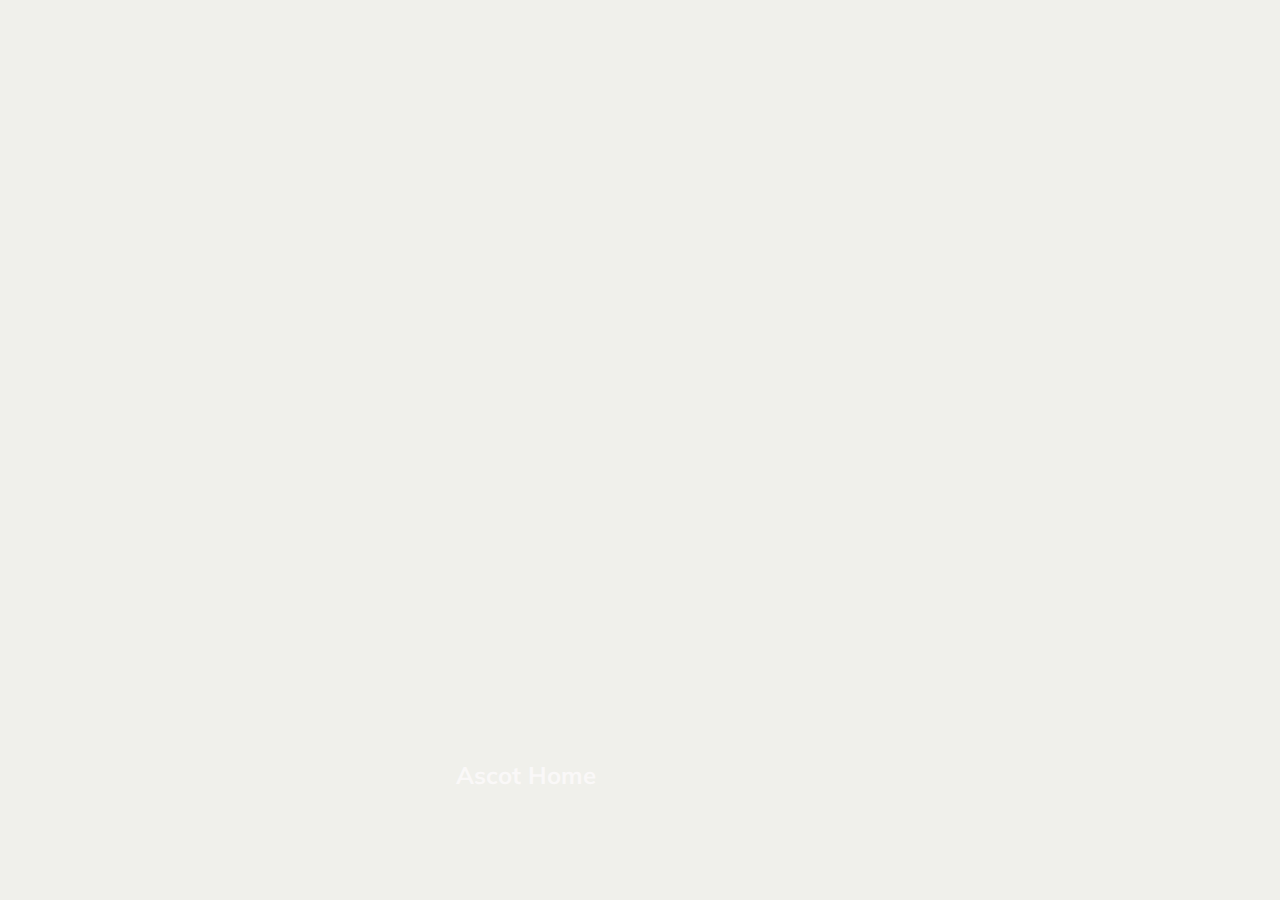
==== Real Estate Slide/index.html @ 868c2f7a "upload 1" ====
<!DOCTYPE html>
<html lang="en">
<head>
  <meta charset="UTF-8" />
  <meta name="viewport" content="width=device-width, initial-scale=1.0" />
  <link rel="stylesheet" href="styles.css" />
  <title>Карточки | Проект 1</title>
</head>
<body>
<div class="container">
  <div
      class="slide"
      style="background-image: url('https://images.unsplash.com/photo-1613977257363-707ba9348227?ixlib=rb-1.2.1&ixid=MnwxMjA3fDB8MHxwaG90by1wYWdlfHx8fGVufDB8fHx8&auto=format&fit=crop&w=1740&q=80');"
  >
    <h3>Mercia</h3>
  </div>
  <div
      class="slide"
      style="
          background-image: url('https://images.unsplash.com/photo-1565297032488-90722f09db62?ixlib=rb-1.2.1&ixid=MnwxMjA3fDB8MHxwaG90by1wYWdlfHx8fGVufDB8fHx8&auto=format&fit=crop&w=1548&q=80');
        "
  >
    <h3>Villa Vita</h3>
  </div>
  <div
      class="slide"
      style="
          background-image: url('https://images.unsplash.com/photo-1416331108676-a22ccb276e35?ixlib=rb-1.2.1&ixid=MnwxMjA3fDB8MHxwaG90by1wYWdlfHx8fGVufDB8fHx8&auto=format&fit=crop&w=1734&q=80');
        "
  >
    <h3>Fellini</h3>
  </div>
  <div
      class="slide"
      style="
          background-image: url('https://images.unsplash.com/photo-1606402179428-a57976d71fa4?ixlib=rb-1.2.1&ixid=MnwxMjA3fDB8MHxwaG90by1wYWdlfHx8fGVufDB8fHx8&auto=format&fit=crop&w=1548&q=80');
        "
  >
    <h3>Zero Take</h3>
  </div>
  <div
      class="slide active"
      style="
          background-image: url('https://images.unsplash.com/photo-1564013799919-ab600027ffc6?ixlib=rb-1.2.1&ixid=MnwxMjA3fDB8MHxwaG90by1wYWdlfHx8fGVufDB8fHx8&auto=format&fit=crop&w=1740&q=80');
        "
  >
    <h3>Ascot Home</h3>
  </div>
</div>
<script src="app.js"></script>
</body>
</html>
---- Real Estate Slide/styles.css ----
@import url('https://fonts.googleapis.com/css?family=Muli&display=swap'); 

* {
  box-sizing: border-box;
}

body {
  font-family: 'Muli', sans-serif;
  overflow: hidden;
  margin: 0;
  background:rgb(240, 240, 235);
  height: 100vh;
  display: flex;
  justify-content: center;
  align-items: center;
}

.container {
  width: 100%;
  display: flex;
  padding: 0 20px;
}

.slide {
  height: 80vh;
  border-radius: 10px;
  margin: 10px;
  cursor: pointer;
  color: rgb(250, 248, 248);
  flex: 1;
  background-size: cover;
  background-position: center;
  background-repeat: no-repeat;
  position: relative;
  transition: all 500ms ease-in-out;
}

.slide h3 {
  position: absolute;
  font-size: 24px;
  bottom: 20px;
  left: 20px;
  margin: 0;
  opacity: 0;
}

.slide.active {
  flex: 10;
}

.slide.active h3 {
  opacity: 1;
  transition: 0.3s ease-in 0.4s;
}
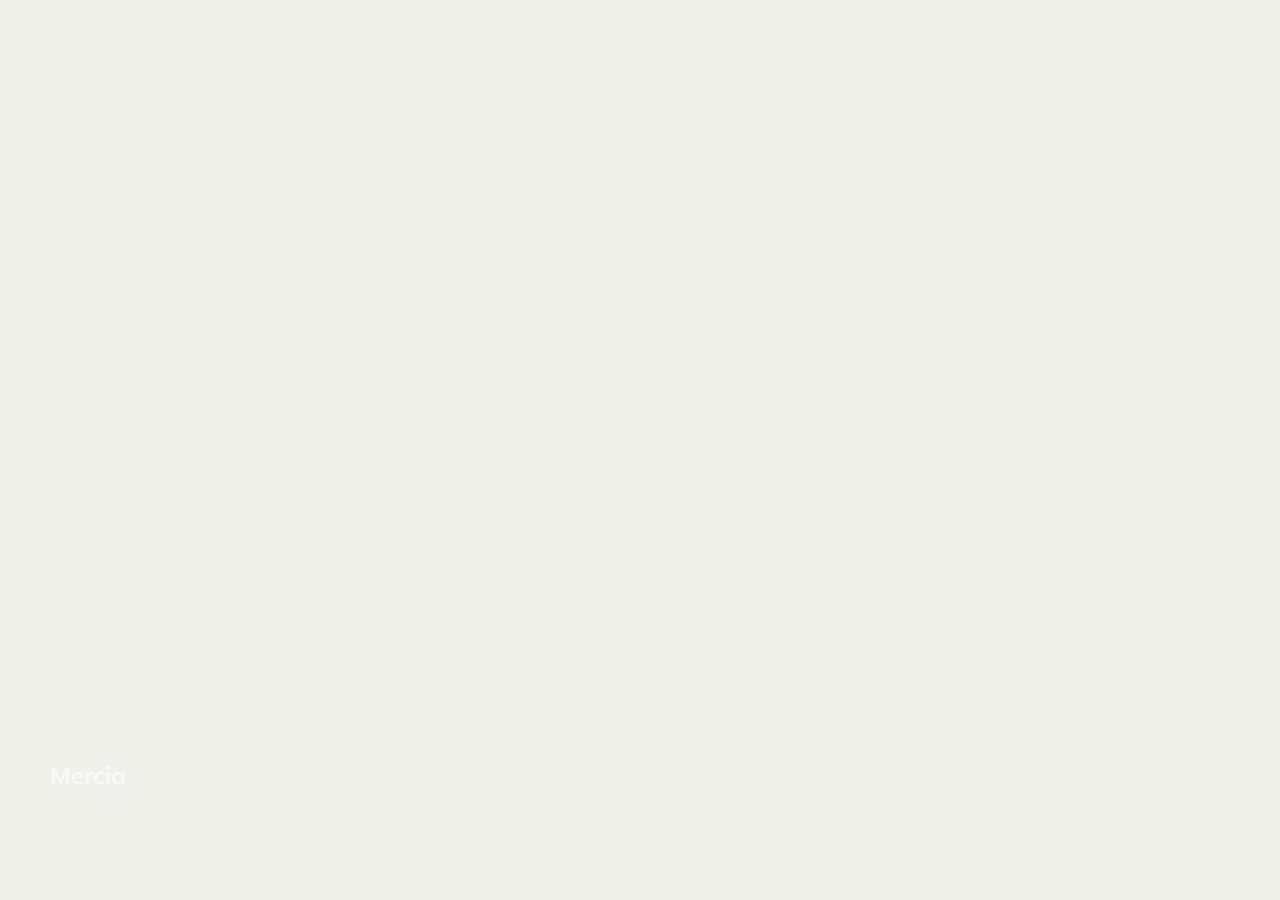
==== commit ce30999f: "new function" ====
--- a/Real Estate Slide/index.html
+++ b/Real Estate Slide/index.html
@@ -4,7 +4,7 @@
   <meta charset="UTF-8" />
   <meta name="viewport" content="width=device-width, initial-scale=1.0" />
   <link rel="stylesheet" href="styles.css" />
-  <title>Карточки | Проект 1</title>
+  <title>Real Estate</title>
 </head>
 <body>
 <div class="container">
@@ -39,7 +39,7 @@
     <h3>Zero Take</h3>
   </div>
   <div
-      class="slide active"
+      class="slide"
       style="
           background-image: url('https://images.unsplash.com/photo-1564013799919-ab600027ffc6?ixlib=rb-1.2.1&ixid=MnwxMjA3fDB8MHxwaG90by1wYWdlfHx8fGVufDB8fHx8&auto=format&fit=crop&w=1740&q=80');
         "
